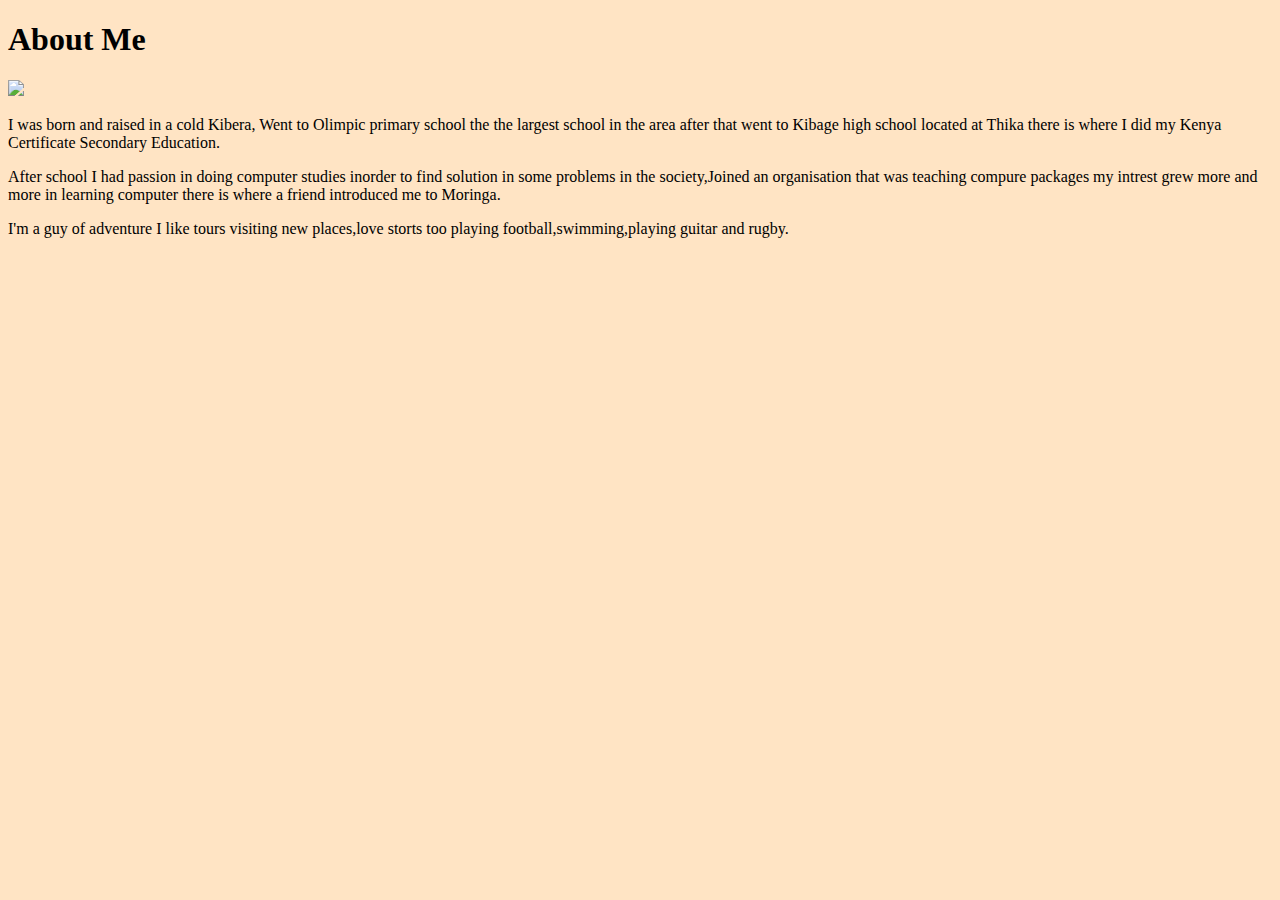
==== about.html @ 6531ccf1 "first commit" ====
<!DOCTYPE html>
<html lang="en">
   <head>
      <meta charset="UTF-8">
      <meta name="viewport" content="width=device-width, initial-scale=1.0">
      <link rel="stylesheet" href="about.css">
      <title>About</title>
  </head>
 <body>
      <h1>About Me</h1>
      <img src="/images/73242546_975696862777360_7864884743102267392_n.jpg">

      <p class="education">I was born and raised in a cold Kibera, Went to Olimpic primary school the the largest school in the area after that went to Kibage high school located at Thika there is where I did my Kenya Certificate Secondary Education.</p>
      <p class="passion">After school I had passion in doing computer studies inorder to find solution in some problems in the society,Joined an organisation that was teaching compure packages my intrest grew more and more in learning computer there is where a friend introduced me to Moringa.</p>
      <p class="hobbies">I'm a guy of adventure I like tours visiting new places,love storts too playing football,swimming,playing guitar and rugby.</p>

 </body>
</html>
---- about.css ----
body{
    background-color: bisque;
}
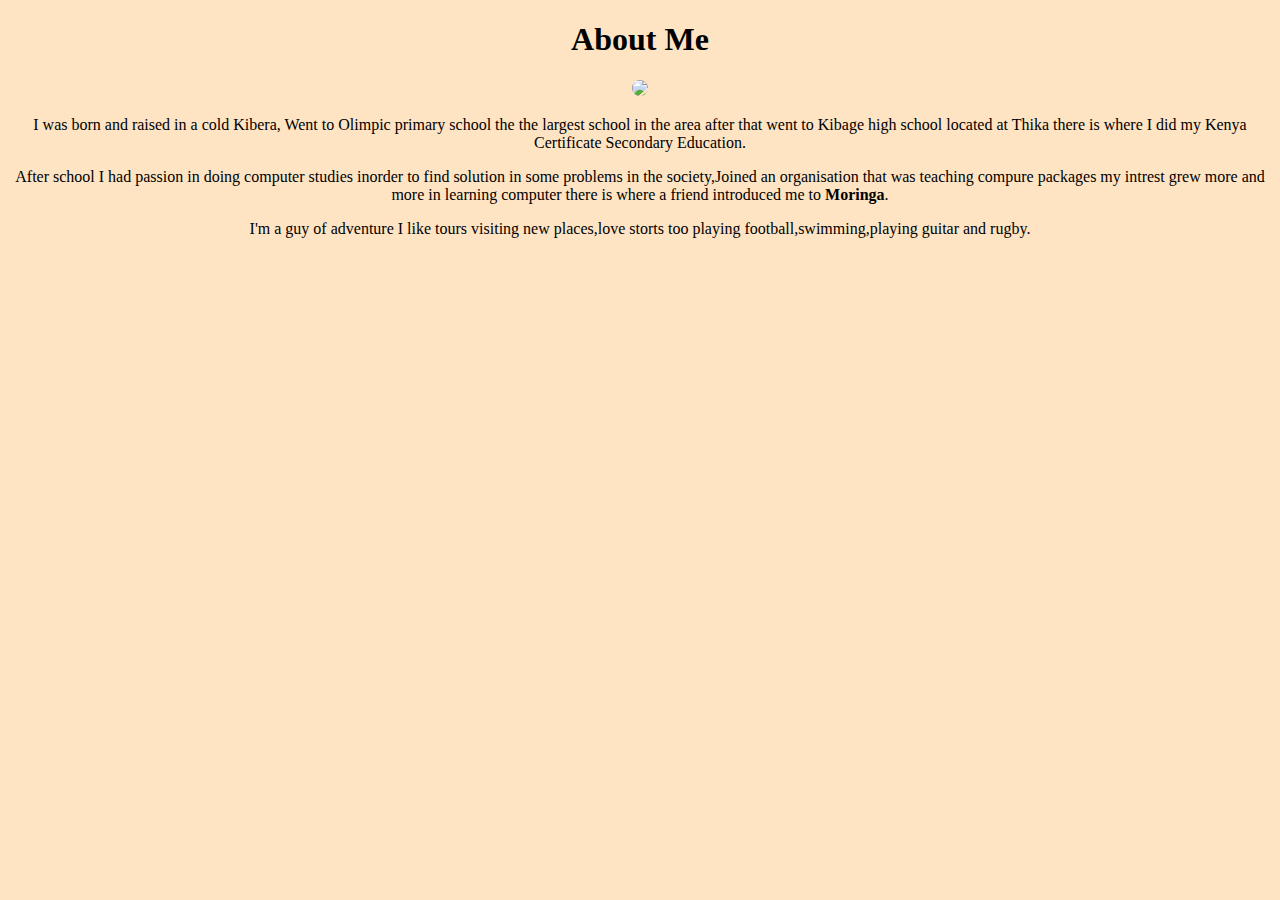
==== commit b4de95ee: "add a strong tag in a paragraph" ====
--- a/about.html
+++ b/about.html
@@ -11,7 +11,7 @@
       <img src="/images/73242546_975696862777360_7864884743102267392_n.jpg">
 
       <p class="education">I was born and raised in a cold Kibera, Went to Olimpic primary school the the largest school in the area after that went to Kibage high school located at Thika there is where I did my Kenya Certificate Secondary Education.</p>
-      <p class="passion">After school I had passion in doing computer studies inorder to find solution in some problems in the society,Joined an organisation that was teaching compure packages my intrest grew more and more in learning computer there is where a friend introduced me to Moringa.</p>
+      <p class="passion">After school I had passion in doing computer studies inorder to find solution in some problems in the society,Joined an organisation that was teaching compure packages my intrest grew more and more in learning computer there is where a friend introduced me to <strong>Moringa</strong>.</p>
       <p class="hobbies">I'm a guy of adventure I like tours visiting new places,love storts too playing football,swimming,playing guitar and rugby.</p>
 
  </body>
--- a/about.css
+++ b/about.css
@@ -1,3 +1,14 @@
 body{
     background-color: bisque;
+    text-align:center ;
+    
+}
+h1{
+    font-weight: bold;
+    font-family: 'Times New Roman', Times, serif;
+}
+img{
+    width: 250px;
+    height: auto;
+    border-radius: 50%;
 }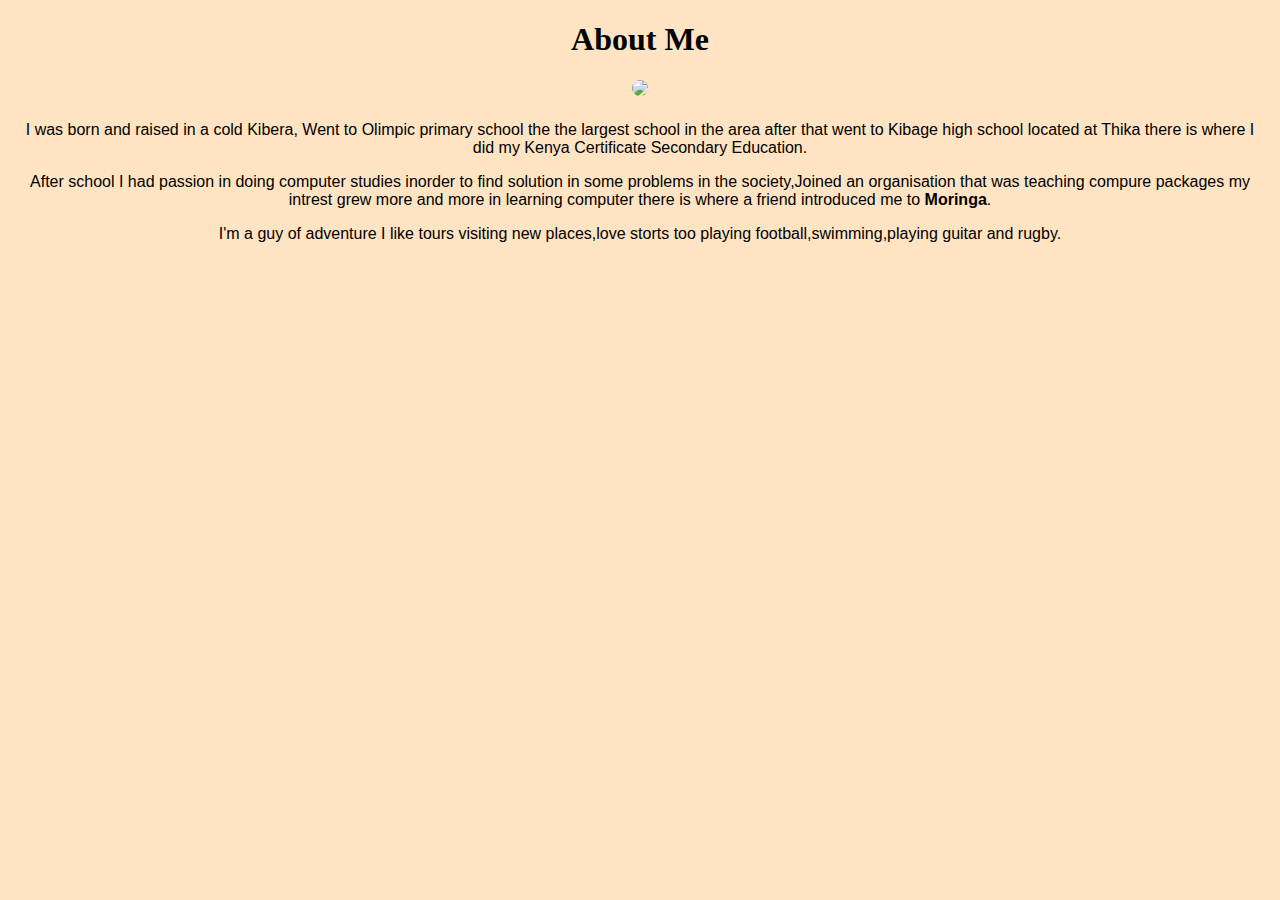
==== commit 1dd865c5: "style my div" ====
--- a/about.html
+++ b/about.html
@@ -7,12 +7,13 @@
       <title>About</title>
   </head>
  <body>
-      <h1>About Me</h1>
-      <img src="/images/73242546_975696862777360_7864884743102267392_n.jpg">
+       <h1>About Me</h1>
+       <img src="/images/73242546_975696862777360_7864884743102267392_n.jpg">
+      <div id="background">
 
-      <p class="education">I was born and raised in a cold Kibera, Went to Olimpic primary school the the largest school in the area after that went to Kibage high school located at Thika there is where I did my Kenya Certificate Secondary Education.</p>
-      <p class="passion">After school I had passion in doing computer studies inorder to find solution in some problems in the society,Joined an organisation that was teaching compure packages my intrest grew more and more in learning computer there is where a friend introduced me to <strong>Moringa</strong>.</p>
-      <p class="hobbies">I'm a guy of adventure I like tours visiting new places,love storts too playing football,swimming,playing guitar and rugby.</p>
-
+         <p class="education">I was born and raised in a cold Kibera, Went to Olimpic primary school the the largest school in the area after that went to Kibage high school located at Thika there is where I did my Kenya Certificate Secondary Education.</p>
+         <p class="passion">After school I had passion in doing computer studies inorder to find solution in some problems in the society,Joined an organisation that was teaching compure packages my intrest grew more and more in learning computer there is where a friend introduced me to <strong>Moringa</strong>.</p>
+         <p class="hobbies">I'm a guy of adventure I like tours visiting new places,love storts too playing football,swimming,playing guitar and rugby.</p>
+      </div>
  </body>
 </html>--- a/about.css
+++ b/about.css
@@ -11,4 +11,10 @@
     width: 250px;
     height: auto;
     border-radius: 50%;
+}
+#background{
+    padding: 5px;
+    margin: auto;
+    font-style: inherit;
+    font-family: sans-serif;
 }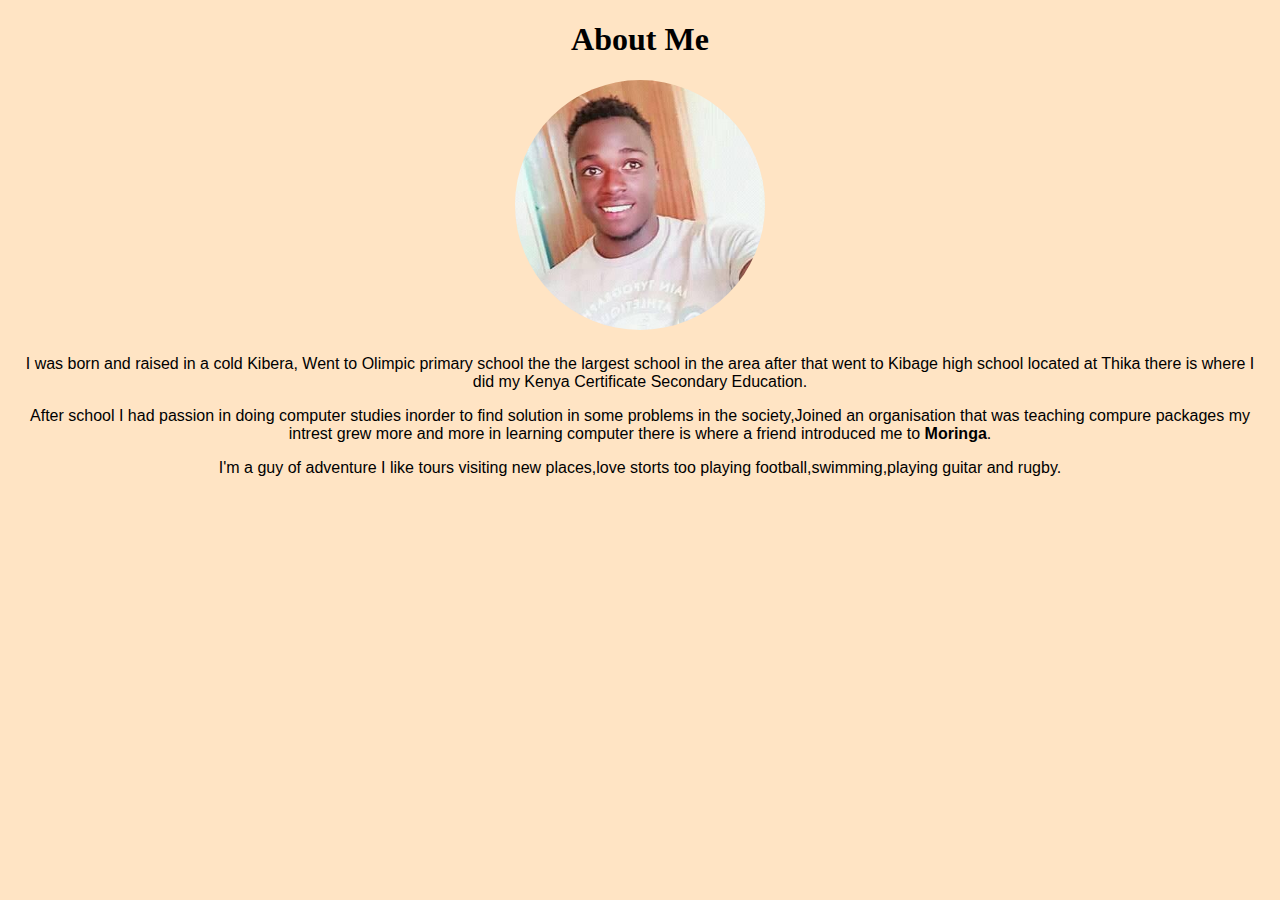
==== commit 494ebe5a: "rename my images" ====
--- a/about.html
+++ b/about.html
@@ -8,7 +8,7 @@
   </head>
  <body>
        <h1>About Me</h1>
-       <img src="/images/73242546_975696862777360_7864884743102267392_n.jpg">
+       <img src="/images/manu-in-white.jpg">
       <div id="background">
 
          <p class="education">I was born and raised in a cold Kibera, Went to Olimpic primary school the the largest school in the area after that went to Kibage high school located at Thika there is where I did my Kenya Certificate Secondary Education.</p>
